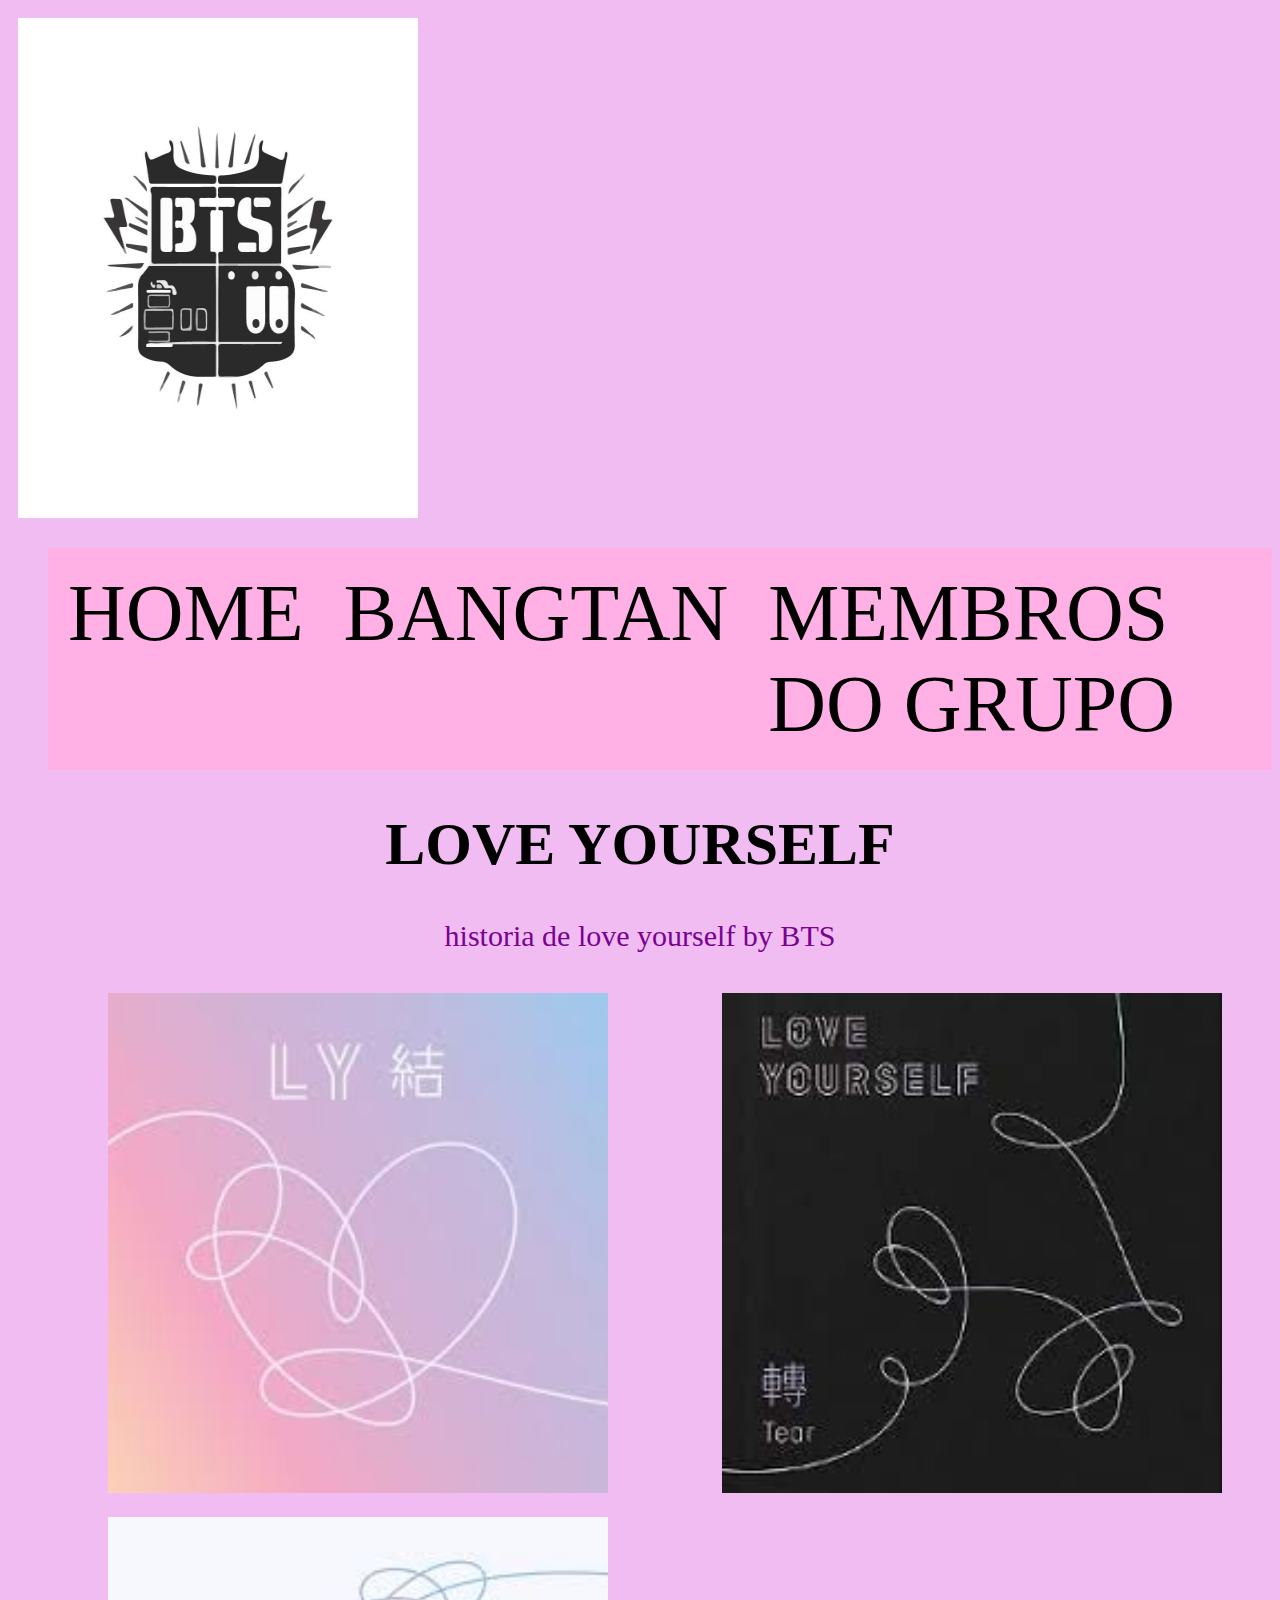
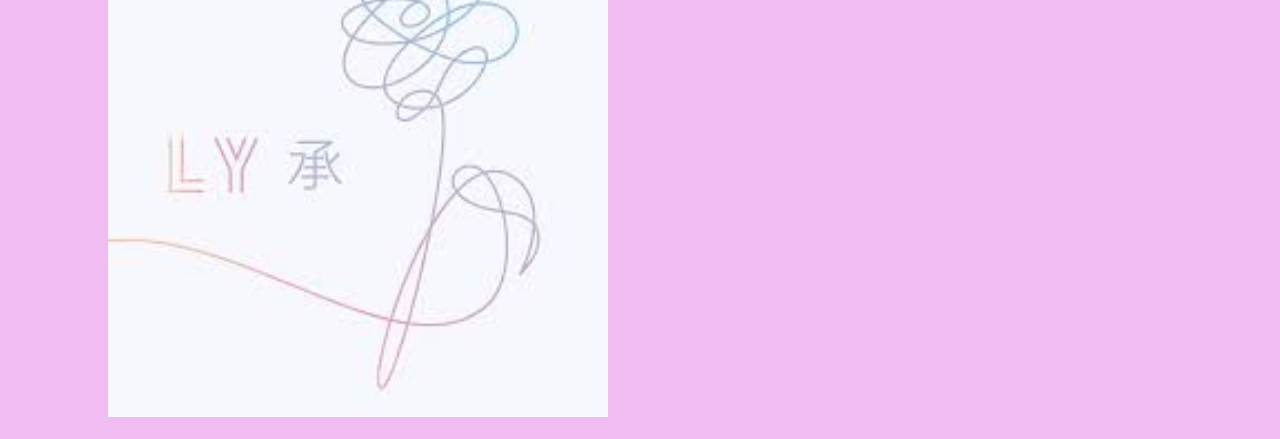
==== index.html @ fc06db11 "Add files via upload" ====
<!DOCTYPE html>
<html lang="port-br">
<head>
    <meta charset="UTF-8">
    <meta name="viewport" content="width=device-width, initial-scale=1.0">
    <title>Document</title>
    <link rel="stylesheet" href="style.css">
</head>
<body>
    <header>
       <img class="logo_dcabecalho" src="BTS-Logo-Vector.jpg" alt="">
       <ul class="lista_cabecalho">
        <li class="item_lista_cabecalho">Home</li>
        <li class="item_lista_cabecalho">bangtan</li>
        <li class="item_lista_cabecalho">membros do grupo</li>
       </ul>    
    </header>
    <h1>LOVE YOURSELF</h1>
    <p>historia de love yourself by BTS</p>
    <img src="download.jpeg" alt="">
    <img src="images (1).jpeg" alt="">
    <img src="images (2).jpeg" alt="">
</body>
</html>
---- style.css ----
body{
    background-color:rgb(240, 188, 241);
}
h1{
    font-size: 60px;
    color: rgb(0, 0, 0);
    text-align: center;
}
p{
    font-size: 30px;
    color: rgb(121, 2, 145);
    text-align: center;
    font-family: Cambria, Cochin, Georgia, Times, 'Times New Roman', serif;
}
img{
    width: 500px;
    height: 500px;
    margin:10px;
    margin-left: 100px;
}
.logo_dcabecalho{
    width: 400px;
    margin-left: 10px;
    margin-top: 10px;
}
.item_lista_cabecalho{
    background-color: rgb(255, 177, 229);

}
.lista_cabecalho{
    display: flex;
    margin-left: 0px;
}
.item_lista_cabecalho{
    color: rgb(0, 0, 0);
    list-style: none;
    text-transform: uppercase;
    font-size: 80px;
    padding: 20px;
}
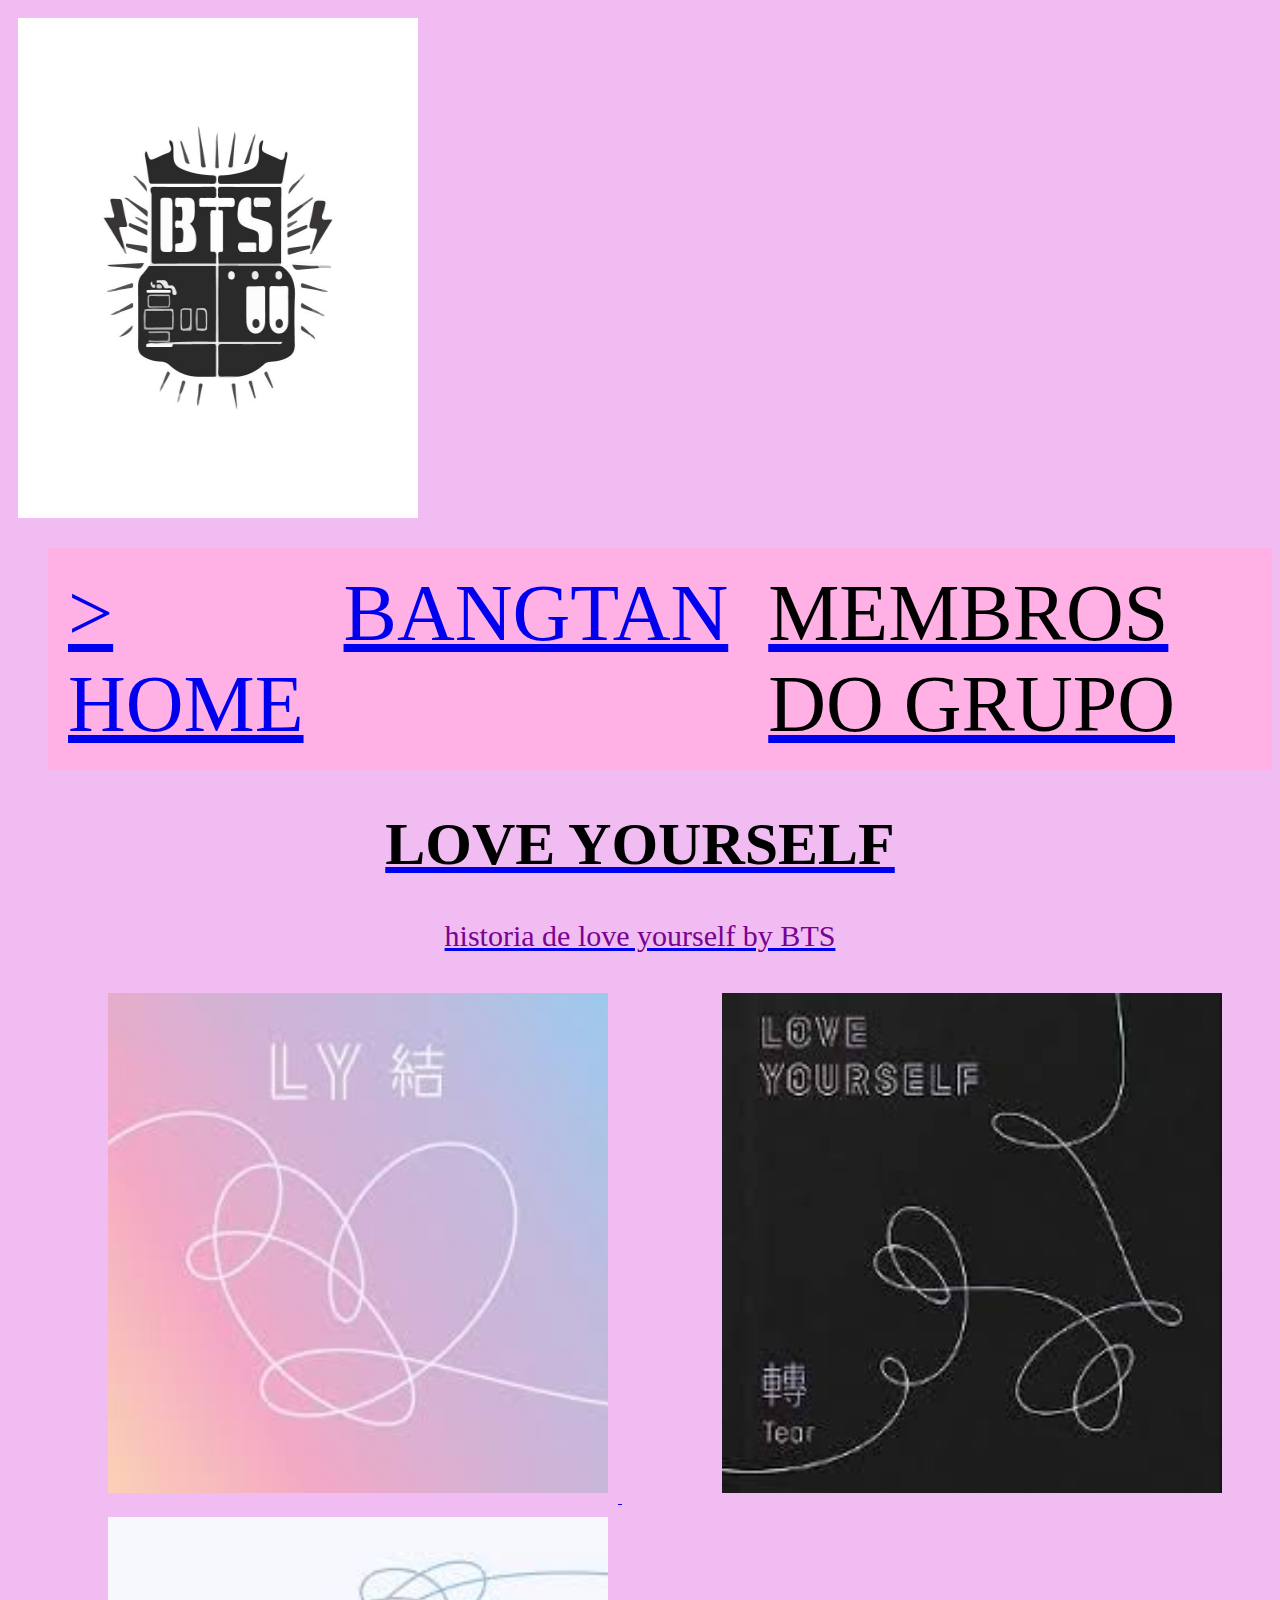
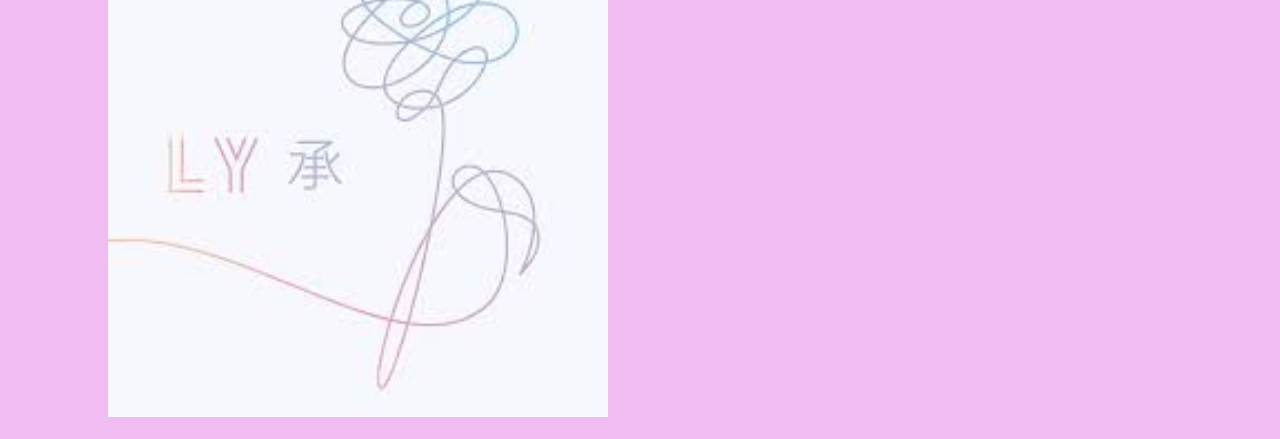
==== commit 1ca192d1: "." ====
--- a/index.html
+++ b/index.html
@@ -10,7 +10,7 @@
     <header>
        <img class="logo_dcabecalho" src="BTS-Logo-Vector.jpg" alt="">
        <ul class="lista_cabecalho">
-        <li class="item_lista_cabecalho">Home</li>
+        <li class="item_lista_cabecalho"><a href="index.html">> Home</a</li>
         <li class="item_lista_cabecalho">bangtan</li>
         <li class="item_lista_cabecalho">membros do grupo</li>
        </ul>    
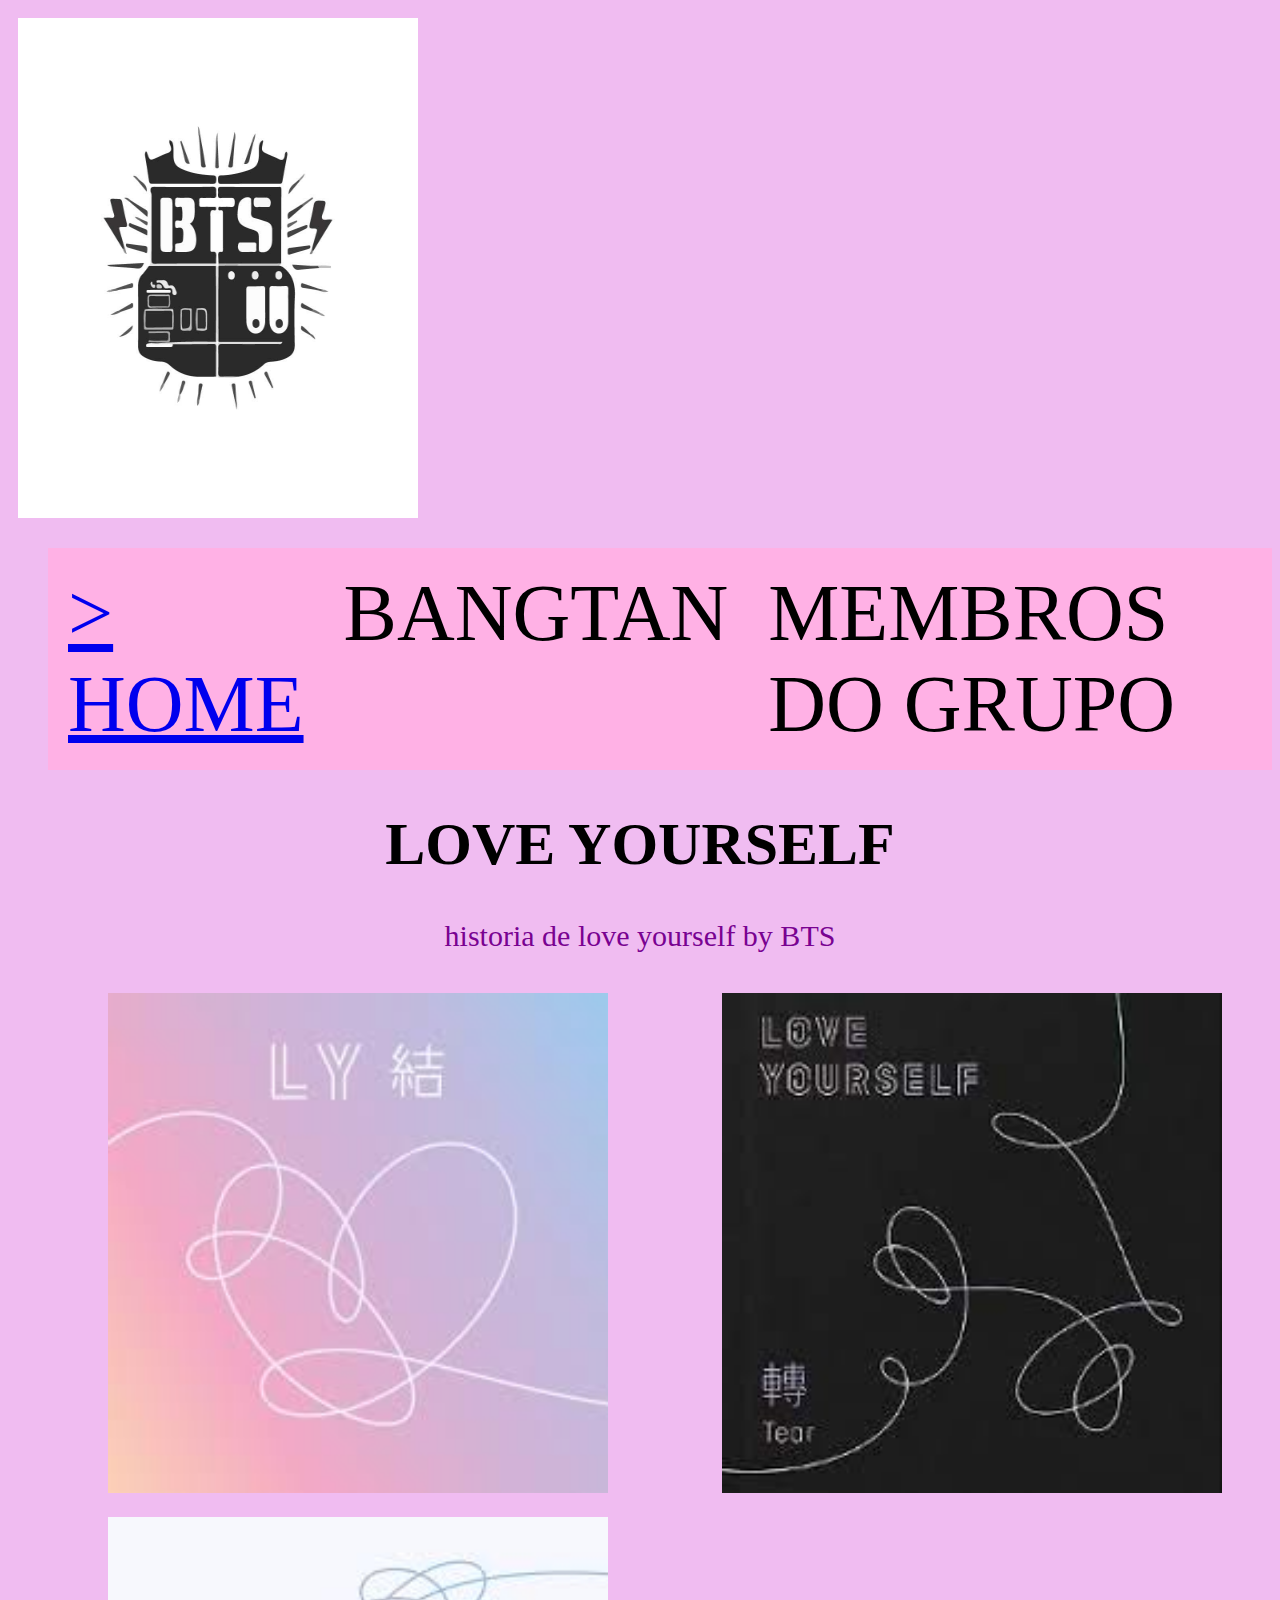
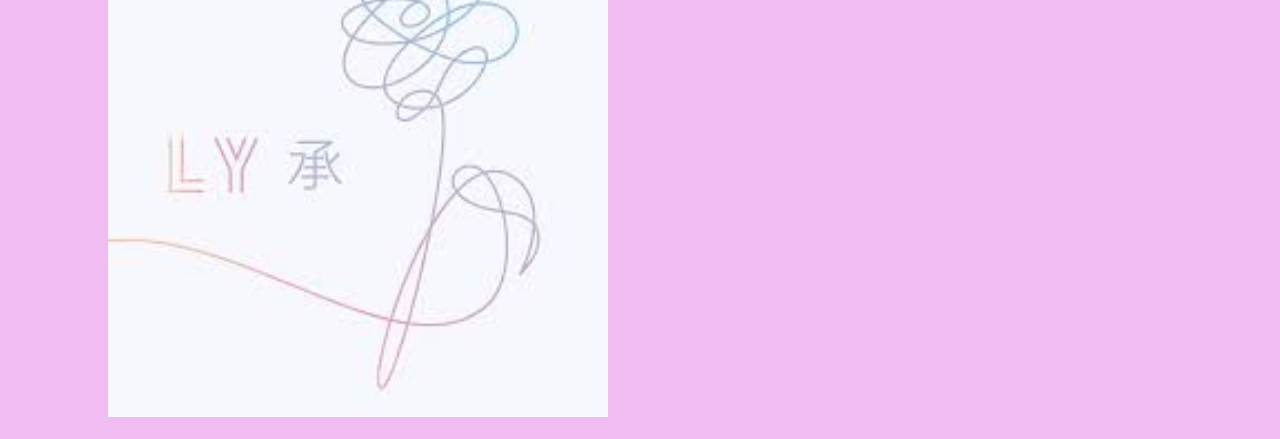
==== commit c2db4f2a: "." ====
--- a/index.html
+++ b/index.html
@@ -11,7 +11,7 @@
        <img class="logo_dcabecalho" src="BTS-Logo-Vector.jpg" alt="">
        <ul class="lista_cabecalho">
         <li class="item_lista_cabecalho"><a href="index.html">> Home</a</li>
-        <li class="item_lista_cabecalho">bangtan</li>
+        <li class="item_lista_cabecalho"><a href="bangtan.html"></a> bangtan</li>
         <li class="item_lista_cabecalho">membros do grupo</li>
        </ul>    
     </header>
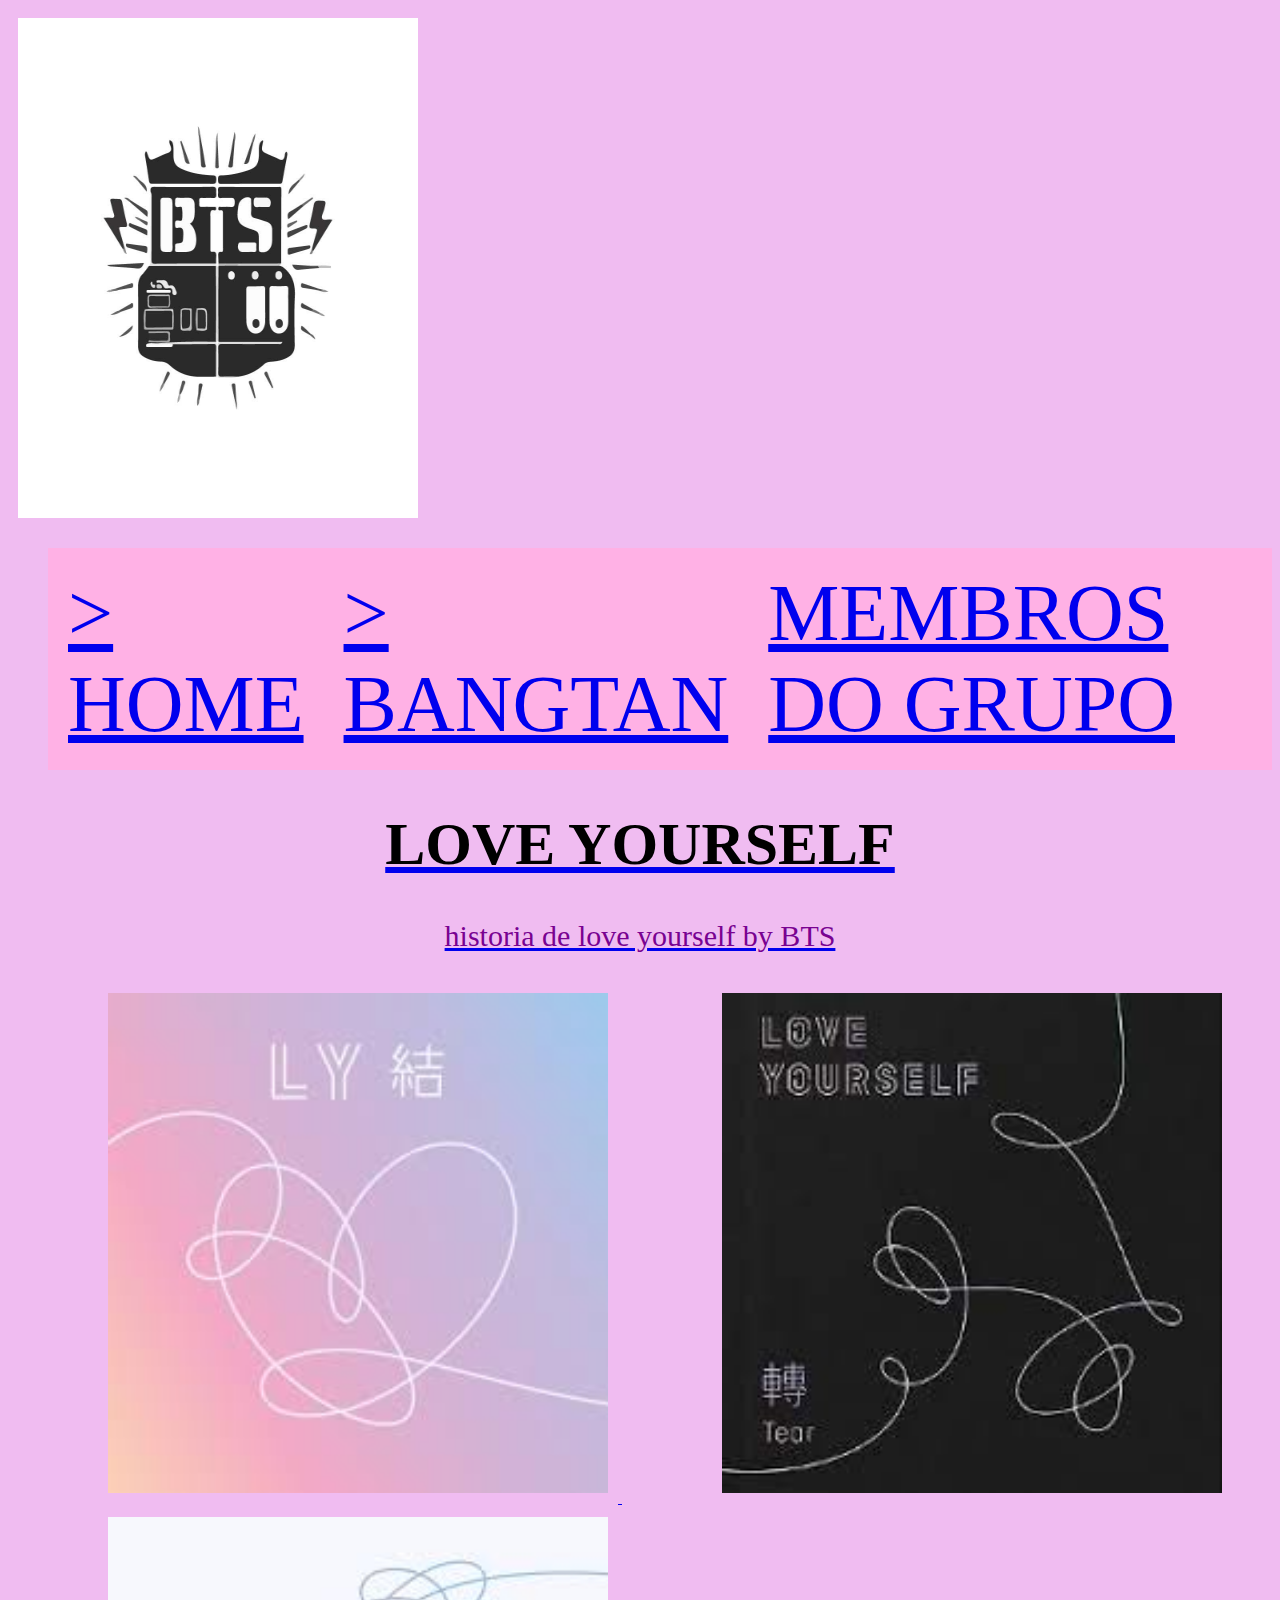
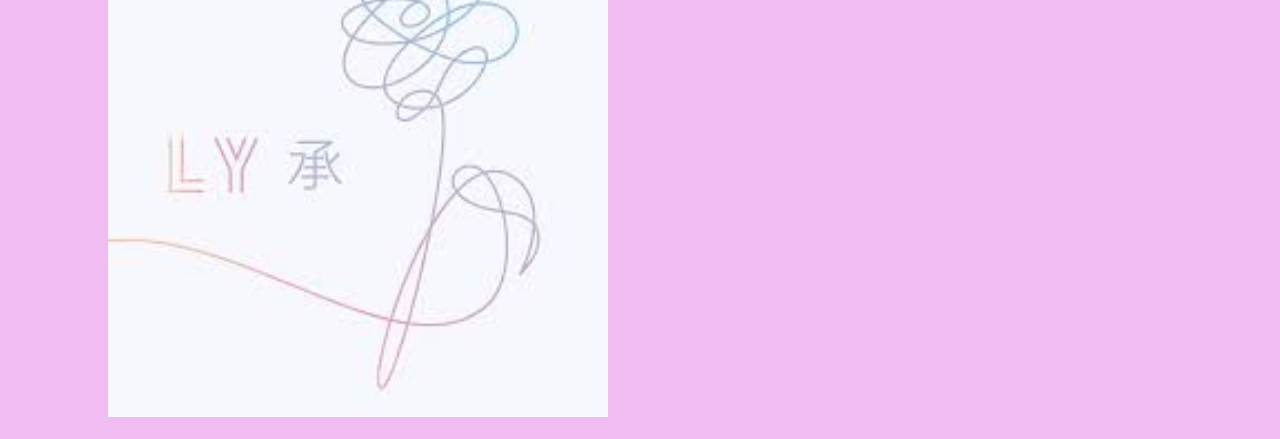
==== commit 31be9626: "ancora" ====
--- a/index.html
+++ b/index.html
@@ -11,7 +11,7 @@
        <img class="logo_dcabecalho" src="BTS-Logo-Vector.jpg" alt="">
        <ul class="lista_cabecalho">
         <li class="item_lista_cabecalho"><a href="index.html">> Home</a</li>
-        <li class="item_lista_cabecalho"><a href="bangtan.html"></a> bangtan</li>
+        <li class="item_lista_cabecalho"><a href="bangtan.html">> bangtan</a</li>
         <li class="item_lista_cabecalho">membros do grupo</li>
        </ul>    
     </header>
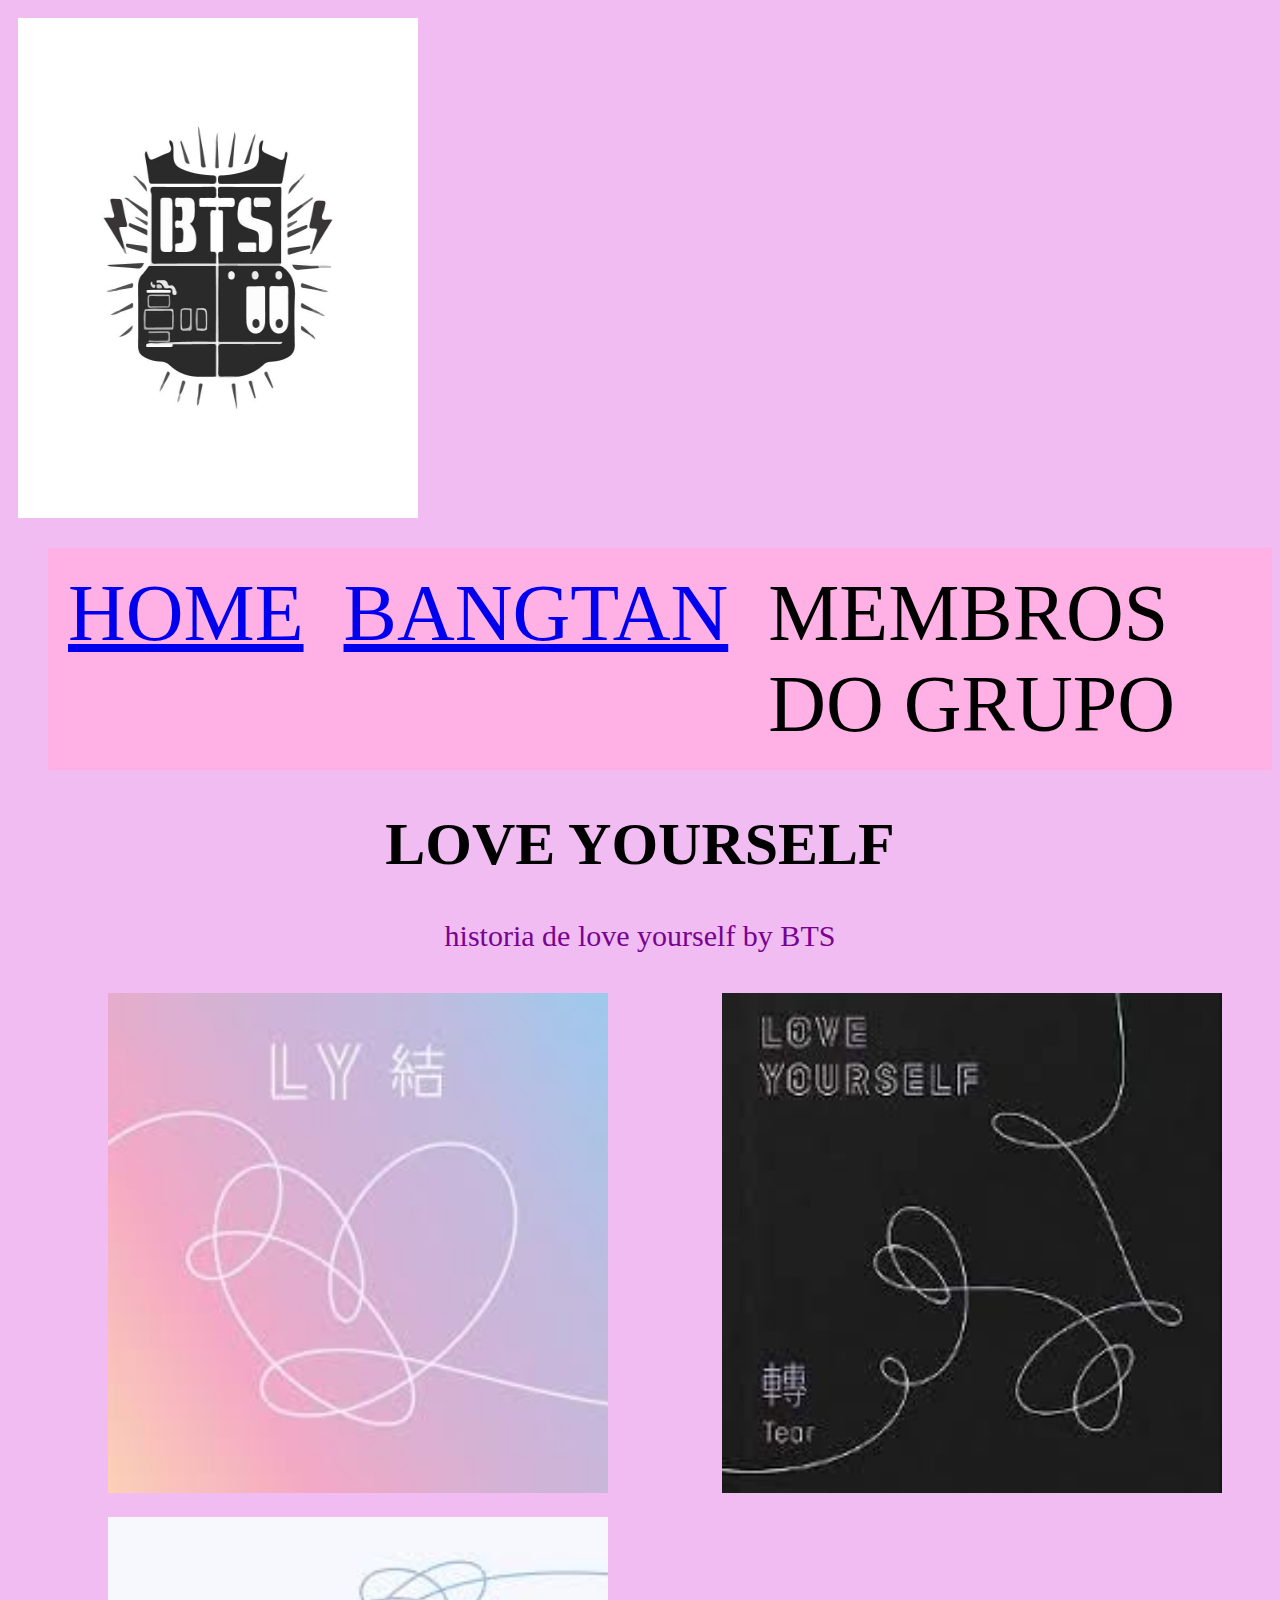
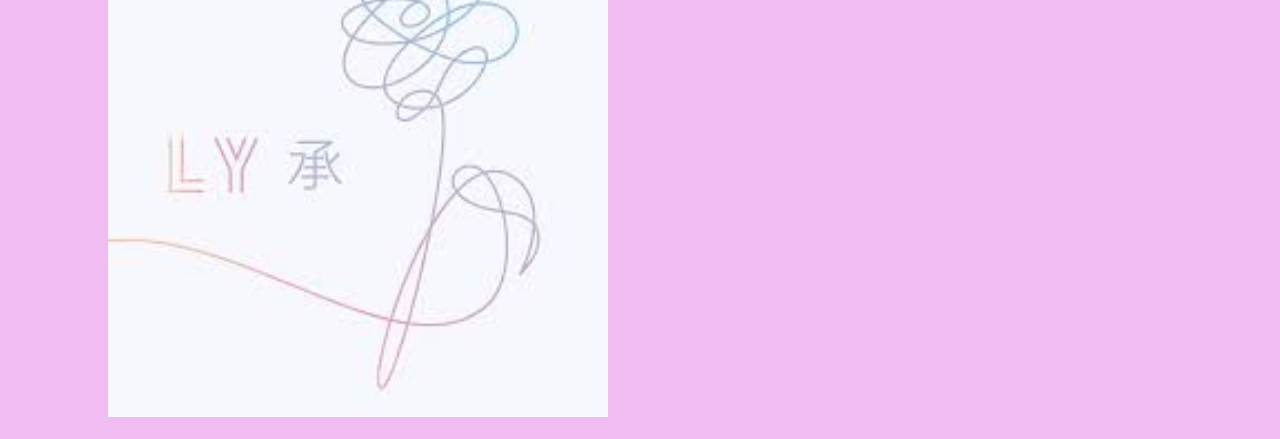
==== commit fb92665e: "." ====
--- a/index.html
+++ b/index.html
@@ -3,15 +3,15 @@
 <head>
     <meta charset="UTF-8">
     <meta name="viewport" content="width=device-width, initial-scale=1.0">
-    <title>Document</title>
+    <title>home</title>
     <link rel="stylesheet" href="style.css">
 </head>
 <body>
     <header>
        <img class="logo_dcabecalho" src="BTS-Logo-Vector.jpg" alt="">
        <ul class="lista_cabecalho">
-        <li class="item_lista_cabecalho"><a href="index.html">> Home</a</li>
-        <li class="item_lista_cabecalho"><a href="bangtan.html">> bangtan</a</li>
+        <li class="item_lista_cabecalho"><a href="index.html"> Home</a></li>
+        <li class="item_lista_cabecalho"><a href="bangtan.html"> bangtan</a></li>
         <li class="item_lista_cabecalho">membros do grupo</li>
        </ul>    
     </header>
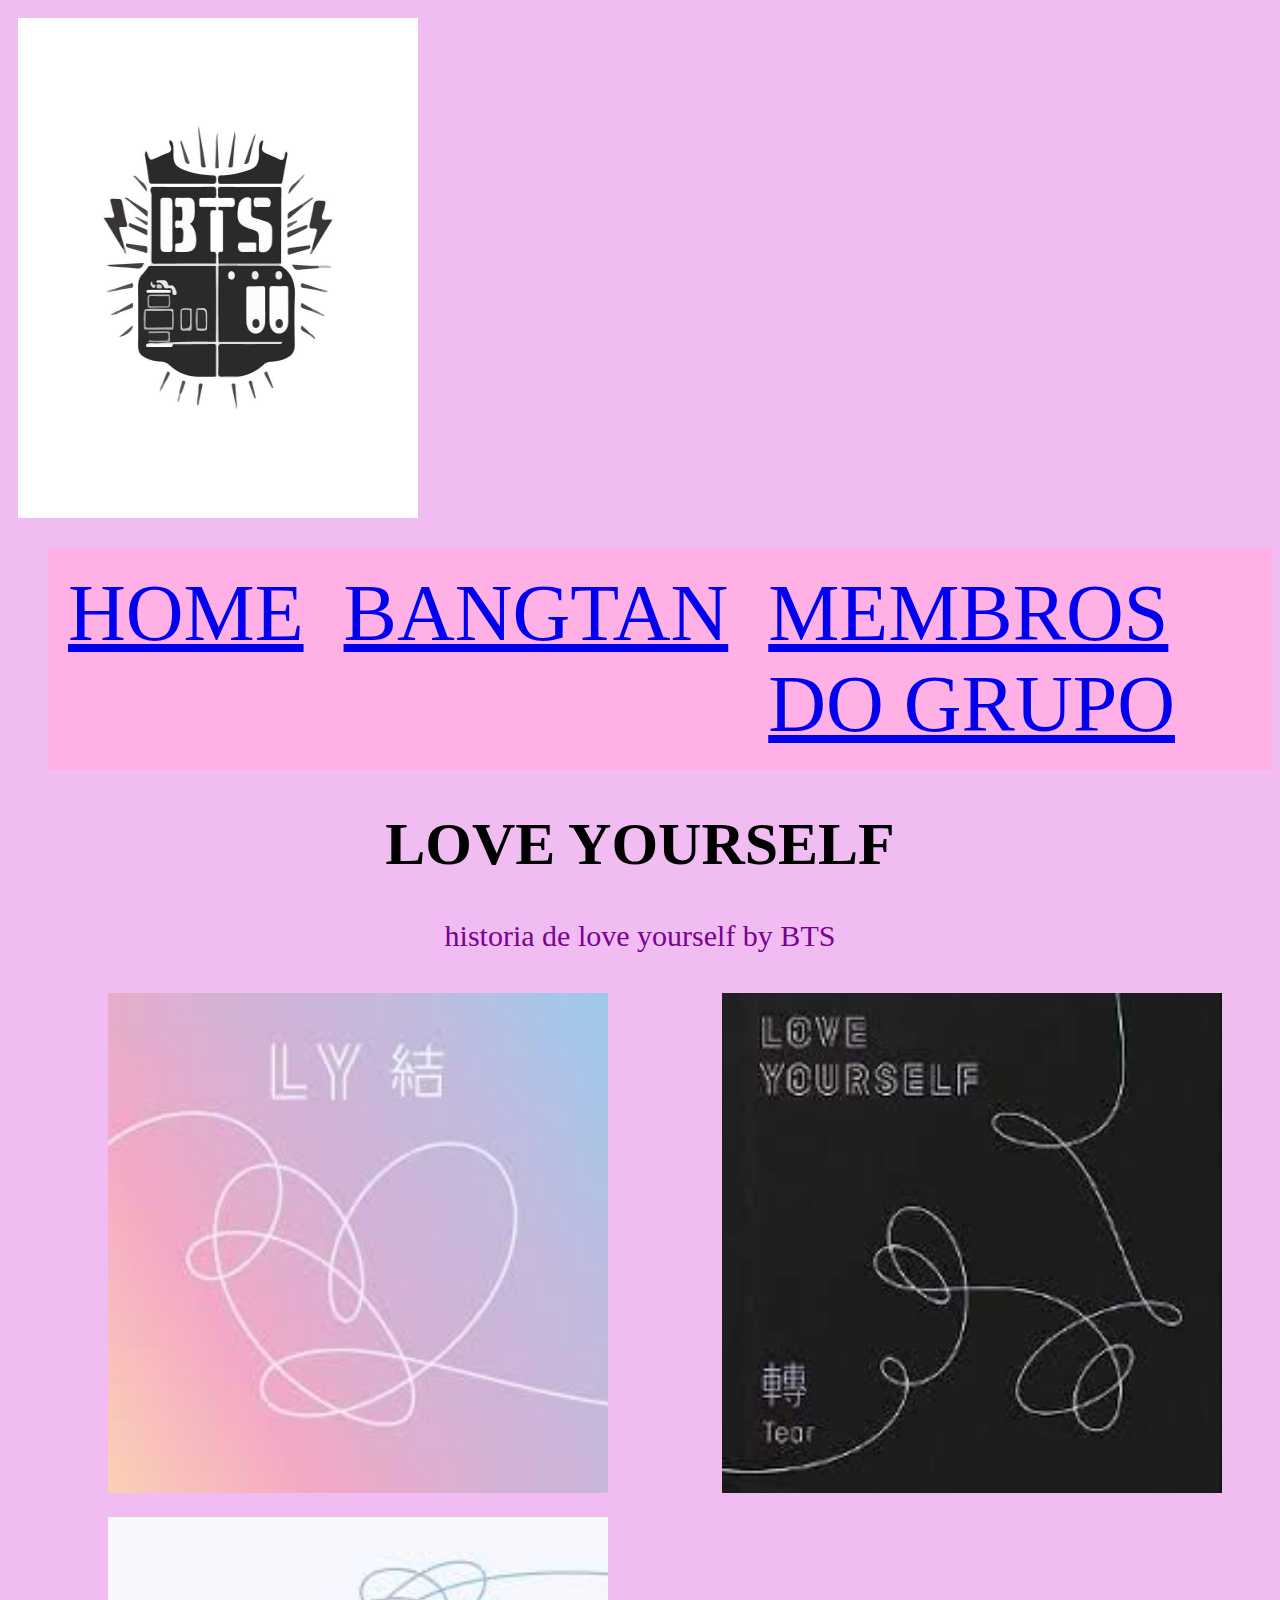
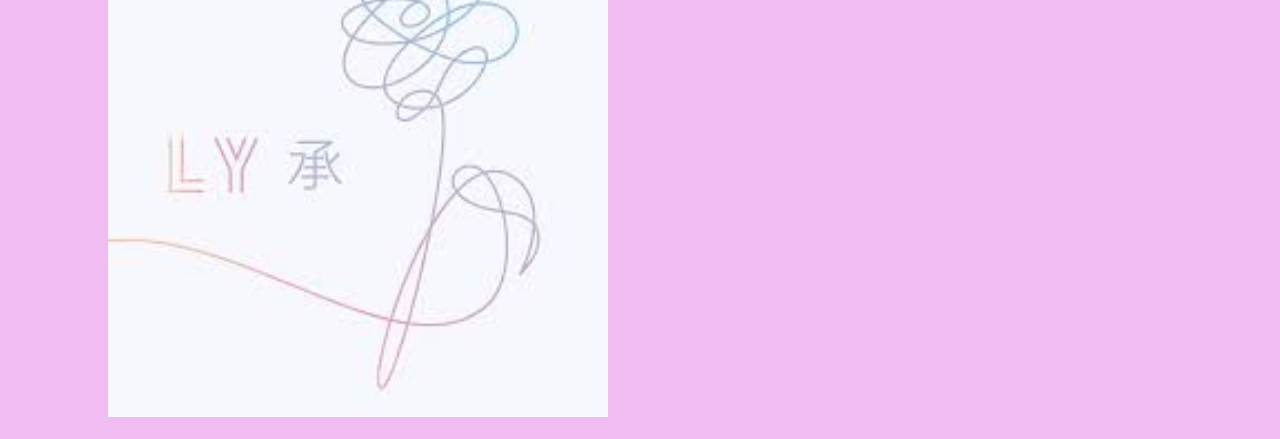
==== commit 682dde15: "." ====
--- a/index.html
+++ b/index.html
@@ -12,7 +12,7 @@
        <ul class="lista_cabecalho">
         <li class="item_lista_cabecalho"><a href="index.html"> Home</a></li>
         <li class="item_lista_cabecalho"><a href="bangtan.html"> bangtan</a></li>
-        <li class="item_lista_cabecalho">membros do grupo</li>
+        <li class="item_lista_cabecalho"><a href="membros.html">membros do grupo</a></li>
        </ul>    
     </header>
     <h1>LOVE YOURSELF</h1>
